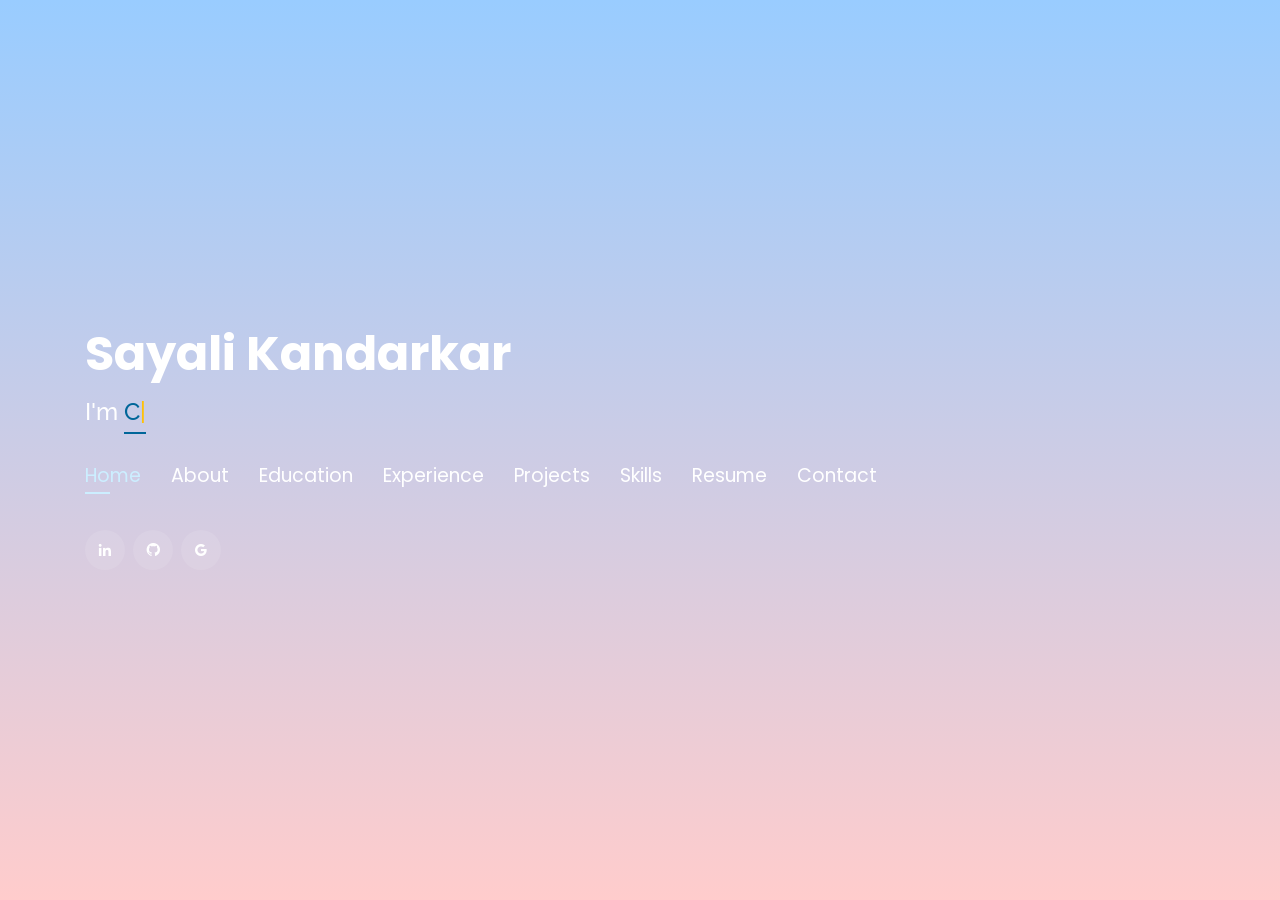
==== index.html @ 5512f9d5 "projects updation" ====
<!DOCTYPE html>
<html lang="en">

<head>
  <!-- Google Tag Manager -->
  <script>(function(w,d,s,l,i){w[l]=w[l]||[];w[l].push({'gtm.start':
  new Date().getTime(),event:'gtm.js'});var f=d.getElementsByTagName(s)[0],
  j=d.createElement(s),dl=l!='dataLayer'?'&l='+l:'';j.async=true;j.src=
  'https://www.googletagmanager.com/gtm.js?id='+i+dl;f.parentNode.insertBefore(j,f);
  })(window,document,'script','dataLayer','GTM-5BB8W2X');</script>
  <!-- End Google Tag Manager -->
  <link rel="icon" type="image/png" href="/favicon.png"/>
  <meta charset="utf-8">
  <meta content="width=device-width, initial-scale=1.0" name="viewport">

  <title>Personal Portfolio</title>
  <meta content="" name="descriptison">
  <meta content="" name="keywords">

  <!-- Google Fonts -->
  <link href="https://fonts.googleapis.com/css?family=Open+Sans:300,300i,400,400i,600,600i,700,700i|Raleway:300,300i,400,400i,500,500i,600,600i,700,700i|Poppins:300,300i,400,400i,500,500i,600,600i,700,700i" rel="stylesheet">

  <!-- Vendor CSS Files -->
  <link href="assets/vendor/bootstrap/css/bootstrap.min.css" rel="stylesheet">
  <link href="assets/vendor/icofont/icofont.min.css" rel="stylesheet">
  <link href="assets/vendor/remixicon/remixicon.css" rel="stylesheet">
  <link href="assets/vendor/owl.carousel/assets/owl.carousel.min.css" rel="stylesheet">
  <link href="assets/vendor/boxicons/css/boxicons.min.css" rel="stylesheet">
  <link href="assets/vendor/venobox/venobox.css" rel="stylesheet">

  <!-- Template Main CSS File -->
  <link href="assets/css/style.css" rel="stylesheet">


  <!-- Global site tag (gtag.js) - Google Analytics -->
  <script async src="https://www.googletagmanager.com/gtag/js?id=UA-169007209-3"></script>
  <script>
    window.dataLayer = window.dataLayer || [];
    function gtag(){dataLayer.push(arguments);}
    gtag('js', new Date());

    gtag('config', 'UA-169007209-3');
  </script>



  <!-- =======================================================
  * Template Name: Personal - v2.1.0
  * Template URL: https://bootstrapmade.com/personal-free-resume-bootstrap-template/
  * Author: BootstrapMade.com
  * License: https://bootstrapmade.com/license/
  ======================================================== -->
</head>

<body>
  
  <!-- Google Tag Manager (noscript) -->
  <noscript><iframe src="https://www.googletagmanager.com/ns.html?id=GTM-5BB8W2X"
  height="0" width="0" style="display:none;visibility:hidden"></iframe></noscript>
  <!-- End Google Tag Manager (noscript) -->
  <!-- ======= Header ======= -->
  <header id="header" class="header-tops">

    <div class="container">

      <h1><a href="index.html">Sayali Kandarkar</a></h1>
      <h2 style="color:#fff">I'm <span class="typing" style="color:#006699"></span></h2>
      <nav class="nav-menu d-none d-lg-block">
        <ul>
          <li class="active"><a href="#header"> <span>Home</span></a></li>
          <li><a href="#about"><span>About</span></a></li>
          <li><a href="#education"> <span>Education</span></a></li>
          <li><a href="#experience"> <span>Experience</span></a></li>
<!--          <li><a href="#projects"> <span>Projects</span></a></li>-->
          <li><a href="#portfolio"> <span>Projects</span></a></li>
          <li><a href="#skills"> <span>Skills</span></a></li>
          <li> <a href="assets/resume/resume.pdf"> <span>Resume</span></a></li>
          <!-- <li><a href="#links"> <span>Resume & Links</span></a></li> -->
          <li><a href="#contacts"> <span>Contact</span></a></li>

        </ul>
      </nav><!-- .nav-menu -->

      <div class="social-links">
          <a href="https://www.linkedin.com/in/sayalikandarkar" target="_blank" class="linkedin"><i class="bx bxl-linkedin"></i></a>
          <a href="https://www.github.com/sayalikandarkar" target="_blank" class="github"><i class="bx bxl-github"></i></a>
          <a href="mailto:kandarkarsayali@gmail.com" target="_blank" class="google"><i class="bx bxl-google"></i></a>

      </div>

    </div>
  </header><!-- End Header -->

  <!-- ======= About Section ======= -->
  <section id="about" class="about">

    <!-- ======= About Me ======= -->
    <div class="about-me container">

      <div class="section-title">
        <h2>About</h2>
      </div>

      <div class="row">
        <div class="col-lg-4" data-aos="fade-right">
          <img src="assets/img/profile.jpg" class="img-fluid" alt="">
        </div>
        <div class="col-lg-8 pt-4 pt-lg-0 content" data-aos="fade-left">
          <p>I strongly believe that magic happens at the intersection of multiple fields.</p> 
           <p> I am deeply enthusiastic about working at the intersection of medicine and artifical intelligence.
            I’m a full stack developer who’s deeply enthusiastic about using Convolutional Neural Networks to perform diagnosis and prognosis of healthcare usecases like breast cancer detection, Alzheimer’s prediction, pre-term birth.</p>
            <p>I’ve worked upon various ML use cases in the financial domain and I feel I'm ready to dive into the world of Medical-AI.
          </p>
<!--           <div class="row">
            <div class="col-lg-6">
              <ul>
                <li><i class="icofont-rounded-right"></i> <strong>Birthday:</strong> 12 October 1996</li>
                <li><i class="icofont-rounded-right"></i> <strong>Phone:</strong> +1 480-401-8112</li>
              </ul>
            </div>
            <div class="col-lg-6">
              <ul>
                <li><i class="icofont-rounded-right"></i> <strong>City:</strong> Tempe, AZ</li>
                <li><i class="icofont-rounded-right"></i> <strong>Email:</strong> rajaprerak@gmail.com</li>
              </ul>
            </div>
          </div> -->
        </div>
      </div>

    </div><!-- End About Me -->

    <!-- ======= Interests ======= -->
    <div class="interests container">

      <div class="section-title">
        <h2>Interests</h2>
      </div>

      <div class="row">
        <div class="col-lg-3 col-md-4">
          <div class="icon-box">
            <i class="ri-global-line" style="color: #ffbb2c;"></i>
            <h3>Software Development</h3>
          </div>
        </div>
        <div class="col-lg-3 col-md-4 mt-4 mt-md-0">
          <div class="icon-box">
            <i class="ri-database-2-line" style="color: #5578ff;"></i>
            <h3>Machine Learning</h3>
          </div>
        </div>
        <div class="col-lg-3 col-md-4 mt-4 mt-md-0">
          <div class="icon-box">
            <i class="ri-camera-3-line" style="color: #e80368;"></i>
            <h3>Computer Vision</h3>
          </div>
        </div>
        <div class="col-lg-3 col-md-4 mt-4 mt-lg-0">
          <div class="icon-box">
            <i class="ri-english-input" style="color: #1c7d32;"></i>
            <h3>Natural Language Processing</h3>
          </div>
        </div>
        <div class="col-lg-3 col-md-4 mt-4">
          <div class="icon-box">
            <i class="ri-code-s-slash-fill" style="color: #28a745;"></i>
            <h3>Software Engineering</h3>
          </div>
        </div>
        <div class="col-lg-3 col-md-4 mt-4">
          <div class="icon-box">
            <i class="ri-bar-chart-box-line" style="color: #f1081f;"></i>
            <h3>Visualization</h3>
          </div>
        </div>
        <div class="col-lg-3 col-md-4 mt-4">
          <div class="icon-box">
            <i class="ri-file-list-3-line" style="color: #47aeff;"></i>
            <h3>Algorithms</h3>
          </div>
        </div>
        <div class="col-lg-3 col-md-4 mt-4">
          <div class="icon-box">
            <i class="ri-image-line" style="color: #ffc107;"></i>
            <h3>Image Processing</h3>
          </div>
        </div>
      </div>

    </div><!-- End Interests -->
  </section><!-- End About Section -->



  <!-- ======= Education Section ======= -->
  <section id="education" class="services">
    <div class="container">
      <div class="section-title">
        <h2>Education</h2>
      </div>
      <div class="row">
        <div class="col-lg-12" data-aos="fade-up" style="display: inline-block;">


  <!--           <div class="col-md-4 mt-4 mt-md-0 icon-box" data-aos="fade-up" data-aos-delay="100" style="padding:0px 0px;padding-bottom: 5px;display: inline-block;">
              <img src="assets/img/education/ASU.jpg" class="img-fluid" alt=""> -->
              <!-- <h4 style="text-align:left;"><a href="https://www.asu.edu/" target="_blank" style="color:#cceeff
">Arizona State University</a><br> </h4>
              <p style="text-align:left;color:#fff;padding: 5px 10px;"><em>MS in Computer Science</em></p>
              <h5 style="text-align:left;padding: 0px 10px;">Janurary 2021 - Present</h5>
              <h6 style="text-align:left;color:#fff;padding: 0px 10px;">Relevant Coursework</h6>
              <ul style="text-align:left;color:#fff;">
                <li>Distributed Database Systems</li>
                <li>Cloud Computing</li>
                <li>Foundation Of Algorithms</li>
              </ul>
            </div> -->

            <div class="col-md-4 mt-4 mt-md-0 icon-box" data-aos="fade-up" data-aos-delay="100" style="padding:0px 0px;padding-bottom: 5px;display: inline-block;">
              <img src="assets/img/education/kjsce.png" class="img-fluid" alt="">
              <!-- <h4 style="text-align:left;"><a href="https://ahduni.edu.in/" target="_blank" style="color:#cceeff
">Ahmedabad University</a><br> </h4> -->
              <p style="text-align:left;color:#fff;padding: 5px 10px;"><em>B.E. in Information Technology</em></p>
              <h5 style="text-align:left;padding: 0px 10px;">July 2014 - June 2017</h5>
              <h6 style="text-align:left;color:#fff;padding: 0px 10px;">Relevant Coursework</h6>
              <ul style="text-align:left;color:#fff;">
                <li>Data Structures &amp; Algorithms</li>
                <li>Database Management Systems</li>
                <!-- <li>Operating Systems</li> -->
                <li>Algorithms &amp; Optimization for Big Data</li>
                <li>Machine Learning</li>
                <!-- <li>Computer Vision</li> -->
              </ul>
            </div>
          </div>
        </div>

      </div>


    <div class="portfolio">
    <div class="container">
      <div class="section-title">
        <h2>Online Certification</h2>
      </div>

      <div class="row">
        <div class="col-lg-12" data-aos="fade-up" style="display: inline-block;">
            <div class="col-md-4 mt-4 mt-md-0 icon-box" data-aos="fade-up" data-aos-delay="100" style="padding:0px 0px;padding-bottom: 5px;display: inline-block;">
              <img src="assets/img/certification/stanford.jpg" class="img-fluid" alt="">
              <!-- <h4 style="text-align:left;"><a href="https://ahduni.edu.in/" target="_blank" style="color:#cceeff
">Ahmedabad University</a><br> </h4> -->
<!--               <p style="text-align:left;color:#fff;padding: 5px 10px;"><em>B.E. in Information Technology</em></p>
              <h5 style="text-align:left;padding: 0px 10px;">July 2014 - June 2017</h5> -->
              <h6 style="text-align:left;color:#fff;padding: 0px 10px;">Relevant Courses</h6>
              <ul style="text-align:left;color:#fff;">
                <li>AI in healthcare specialization</li>
                <li>Fundamentals of Machine Learning for Healthcare</li>
                <li>Evaluations of AI Applications in Healthcare</li>
                <li>AI in Healthcare Capstone</li>
              </ul>
            </div>

            <div class="col-md-4 mt-4 mt-md-0 icon-box" data-aos="fade-up" data-aos-delay="100" style="padding:0px 0px;padding-bottom: 5px;display: inline-block;">
              <img src="assets/img/certification/dai.jpg" class="img-fluid" alt="">
              <!-- <h4 style="text-align:left;"><a href="https://ahduni.edu.in/" target="_blank" style="color:#cceeff
">Ahmedabad University</a><br> </h4> -->
<!--               <p style="text-align:left;color:#fff;padding: 5px 10px;"><em>B.E. in Information Technology</em></p>
              <h5 style="text-align:left;padding: 0px 10px;">July 2014 - June 2017</h5> -->
              <h6 style="text-align:left;color:#fff;padding: 0px 10px;">Relevant Courses</h6>
              <ul style="text-align:left;color:#fff;">
                <li>Deep Learning Specialization</li>
                <li>Neural Networks and Deep Learning</li>
                <li>Improving Deep Neural Networks: Hyperparameter Tuning, Regularization and Optimization</li>
                <!-- <li>Operating Systems</li> -->
                <li>Convolutional Neural Networks</li>
                <!-- <li>Computer Vision</li> -->
              </ul>
            </div>

          </div>
        </div>



    </div>
    </div>

  </section>
  <!-- End Education Section -->



  <!-- Start Experience Section -->

  <section id="experience" class="services">
    <div class="container">
      <div class="section-title">
        <h2>Experience</h2>
      </div>
      <div class="row">
          <div class="col-lg-12" data-aos="fade-up">
              <div class="col-md-12 mt-4 mt-md-0 icon-box" data-aos="fade-up" data-aos-delay="100">
                <h4 style="text-align:left;"><a href="https://www.asu.edu/" style="color:#cceeff">J.P Morgan Chase & Co</a><br> </h4>
                <h5 style="text-align:left;">August 2017 - Present</h5>
                <p style="text-align:left;color:#fff"><em>Associate Vice President</em></p>
                <ul style="text-align:left;">
                  <li>Developed a reinforcement model to train, evaluate and tune a 3-layer convolutional neural network controlling a virtual 1/18th scale race car;
                  achieved a lap time of 6 secs, securing 1st rank at the firm-wide AWS Deepracer Championship League of 2021.</li>
                </ul>


                <p style="text-align:left;color:#fff"><em>Software Associate</em></p>
                <ul style="text-align:left;">
                  <li>Developed a python chatbot using RASA framework to retrieve the client account details instantly, thus reducing the manual work by 75%.</li>
                  
                  <li>Modernized architecture by Introduction of CICD pipeline (using JULES), Cassandra Reactive Programming, adoption of a centralized RESTful microservices based architecture, and undertaking JDK upgrade.</li>
                  <li> Spearheaded Agile Transformation for 100+ members global team. Prioritized Project delivery by leading as Scrum Master.</li>
                  <li> Mentored 200+ freshers to build sustainable AI solutions for NGOs
                  as an expert programmer at Code for Good program.</li>

                </ul>
                </ul>

                <p style="text-align:left;color:#fff"><em>Technology Analyst</em></p>
                <ul style="text-align:left;">
                  <li>Built a machine learning model with an accuracy of 98%
                  using Random Forest Classifier algorithm and XGBoost to measure and monitor the customer churn rate. </li>
                  <li>Developed a global strategic performance platform for best in class robust calculations, attributions & performance analytics to decommission a vendor product saving the firm $1.8B annually.</li>
                  <li>Automated testing by implementing a Regression Testing framework using Gherkins and hence bridged the gap between
                  business and development using BDD, reducing manual work by 200%.</li>
                  <li>Undertook cloud adoption and implemented a spring-boot
                  api service as a gateway between a JP Morgan internal cloud platform and AWS for seamless
                  data transfer.</li>
                </ul>

              </div>


              <div class="col-md-12 mt-4 mt-md-0 icon-box" data-aos="fade-up" data-aos-delay="100">
                <h4 style="text-align:left;"><a href="https://www.asu.edu/" style="color:#cceeff">IndiaShield</a><br> </h4>
                <h5 style="text-align:left;">April 2021 - Present</h5>
                <p style="text-align:left;color:#fff"><em>Founding Member</em></p>
                <ul style="text-align:left;">
                  <li>INDIASHIELD is one of the largest COVID-19 emergency response efforts in India. The network of Life Savers has serviced over 48,000 requests in a short span of 22 days and helped save numerous lives during the harsh second wave of COVID-19 in India.
                  Over 400 volunteers work 24/7 to cater to requests by any help-seeker coming to our support group on support.indiashield.in</li>
                  <li>Developed a python bot to scrape tweets comprising available covid resources like oxygen, ICU beds, plasma
                  etc; integrated it with AWS; enabled dynamic API calls with the help of Amazon API Gateway, AWS Lambda, and DynamoDB to store data and update covid
                  website (https://warwithcovid.club/) on runtime, thus helping 100k+ Indian citizens meet urgent needs.
                  </li>
                </ul>
                
              </div>

<!--               <div class="col-md-12 mt-4 mt-md-0 icon-box" data-aos="fade-up" data-aos-delay="100">
                <h4 style="text-align:left;"><a href="https://www.augmenify.com/" style="color:#cceeff
">Augmenify Infotech Pvt. Ltd.</a><br> </h4>
                <h5 style="text-align:left;">August 2020 - November 2020</h5>
                <p style="text-align:left;color:#fff"><em>Backend Developer</em></p>
                <ul style="text-align:left;">
                  <li>Documented and coded server‑less web application for the hotel industry and designed REST API using Flask‑based JWT authentication.</li>
                  <li>Redeveloped an existing system to support customer account management, scheduling, and time tracking; enabled dynamic API calls with the help of Amazon API Gateway, AWS Lambda, and DynamoDB.</li>
                </ul>
              </div> -->
<!--               <div class="col-md-12 mt-4 mt-md-0 icon-box" data-aos="fade-up" data-aos-delay="100">
                <h4 style="text-align:left;"><a href="https://www.epitomesolutions.in/" style="color:#cceeff
">Epitome Corporation Pvt. Ltd.</a><br> </h4>
                <h5 style="text-align:left;">July 2019 - Dec 2019</h5>
                <p style="text-align:left;color:#fff"><em>Software Developer</em></p>
                <ul style="text-align:left;">
                  <li>Tested, designed, and developed backend APIs of WebRTC enabled multi‑party video conferencing web application and delivered the project 15 days ahead of schedule by efficiently designing the flow of the project.</li>
                </ul>
              </div> -->
<!--               <div class="col-md-12 mt-4 mt-md-0 icon-box" data-aos="fade-up" data-aos-delay="100">
                <h4 style="text-align:left;"><a href="https://www.meditab.com/" target="_blank" style="color:#cceeff
">Meditab Software Pvt. Ltd.</a><br> </h4>
                <h5 style="text-align:left;">May 2018 - June 2018</h5>
                <p style="text-align:left;color:#fff"><em>Programmer Analyst</em></p>
                <ul style="text-align:left;">
                  <li>Optimized image processing algorithm of pill detection by creating customized MASKRCNN  algorithm, increasing accuracy by 15%; trained classification algorithm with the help of triplet loss to learn the image embedding of pill, reducing the hassle of collecting data of new pills. </li>
                  <li>Devised a pipeline of the project to incorporate it into the product of the company. Implemented Restful APIs in Django that enabled our quality Analyst team to increase reporting speed by 46%.</li>
                  <li>Built a web app to onboard data from the company’s product using Flask, Postgres, and AWS S3, enabling interactive charts in real-time.</li>
                  <li>Mentored 2 interns to optimize the pill detection algorithm and to include the multiprocessing pipeline, increasing overall speed by 75%.</li>
                </ul>
              </div> -->
<!--               <div class="col-md-12 mt-4 mt-md-0 icon-box" data-aos="fade-up" data-aos-delay="100">
                <h4 style="text-align:left;"><a href="https://www.sac.gov.in/Vyom/index.jsp" target="_blank" style="color:#cceeff
">Space Application Centre, ISRO</a><br> </h4>
                <h5 style="text-align:left;">Jan 2018 - May 2018</h5>
                <p style="text-align:left;color:#fff"><em>Research Intern</em></p>
                <ul style="text-align:left;">
                  <li>Implemented noise reduction algorithm on the satellite image and prepared architecture for detecting objects in high‑resolution satellite images, achieving 80% accuracy.</li>
                  <li>Increased accessibility of satellite image data by redesigning database and application for showcasing graphical data.</li>
                </ul>
            </div> -->
          </div>
        </div>
    </div>
  </section>

  <!-- End Experience Section -->



  <!-- Start Project Section -->
  <section id="portfolio" class="portfolio">
    <div class="container">

      <div class="section-title">
        <h2>Projects</h2>
      </div>

<!--       <div class="row">
        <div class="col-lg-12 d-flex justify-content-center">
          <ul id="portfolio-flters">
            <li data-filter="*" class="filter-active">All</li>
            <li data-filter=".filter-app">Web-App</li>
            <li data-filter=".filter-project">Project</li>
          </ul>
        </div>
      </div> -->

      <div class="row portfolio-container">

        <div class="col-lg-4 col-md-6 portfolio-item filter-app">
          <center><h4>COVID-19 Twitter Bot</h4></center>
          <div class="portfolio-wrap">
            <img src="assets/img/project/twitteranalysis.jpg" class="img-fluid" alt="">
            <div class="portfolio-info">
              
              <div class="portfolio-links">
                <a href="projects/twitteranalysis.html" data-gall="portfolioDetailsGallery" data-vbtype="iframe" class="venobox" title="Project Details"><i class="bx bx-info-circle"></i></a>
              </div>
            </div>
          </div>
        </div>

        <div class="col-lg-4 col-md-6 portfolio-item filter-app">
          <center><h4>Brain Tumor Segmentation</h4></center>
          <div class="portfolio-wrap">
            <img src="tumor.jpg" class="img-fluid" alt="">
            <div class="portfolio-info">
              
              <div class="portfolio-links">
                <a href="projects/braintumor.html" data-gall="portfolioDetailsGallery" data-vbtype="iframe" class="venobox" title="Project Details"><i class="bx bx-info-circle"></i></a>
              </div>
            </div>
          </div>
        </div>

        <div class="col-lg-4 col-md-6 portfolio-item filter-app">
          <center><h4>AWS Deepracer League</h4></center>
          <div class="portfolio-wrap">
            <img src="aws.jpg" class="img-fluid" alt="">
            <div class="portfolio-info">
              
              <div class="portfolio-links">
                <a href="projects/aws.html" data-gall="portfolioDetailsGallery" data-vbtype="iframe" class="venobox" title="Project Details"><i class="bx bx-info-circle"></i></a>
              </div>
            </div>
          </div>
        </div>
<!-- 
        <div class="col-lg-4 col-md-6 portfolio-item filter-app">
          <center><h4>Image recognition as Service</h4></center>
          <div class="portfolio-wrap">
            <img src="assets/img/project/iras.jpeg" class="img-fluid" alt="">
            <div class="portfolio-info">
              
              <div class="portfolio-links">
                <a href="projects/iras.html" data-gall="portfolioDetailsGallery" data-vbtype="iframe" class="venobox" title="Project Details"><i class="bx bx-info-circle"></i></a>
              </div>
            </div>
          </div>
        </div>
 -->
<!--         <div class="col-lg-4 col-md-6 portfolio-item filter-app">
          <center><h4>Music Streaming Website</h4></center>
          <div class="portfolio-wrap">
            <img src="assets/img/project/musicplayer.jpg" class="img-fluid" alt="">
            <div class="portfolio-info">
              
              <div class="portfolio-links">
                <a href="projects/musicplayer.html" data-gall="portfolioDetailsGallery" data-vbtype="iframe" class="venobox" title="Project Details"><i class="bx bx-info-circle"></i></a>
              </div>
            </div>
          </div>
        </div> -->

<!--         <div class="col-lg-4 col-md-6 portfolio-item filter-app">
          <center><h4>Movie Recommender</h4></center>
          <div class="portfolio-wrap">
            <img src="assets/img/project/recommender.jpg" class="img-fluid" alt="">
            <div class="portfolio-info">
              
              <div class="portfolio-links">
                <a href="projects/recommender.html" data-gall="portfolioDetailsGallery" data-vbtype="iframe" class="venobox" title="Project Details"><i class="bx bx-info-circle"></i></a>
              </div>
            </div>
          </div>
        </div>
 -->
        <!-- <div class="col-lg-4 col-md-6 portfolio-item filter-app">
          <center><h4>To-Do App</h4></center>
          <div class="portfolio-wrap">
            <img src="assets/img/project/todo.jpg" class="img-fluid" alt="">
            <div class="portfolio-info">
              <div class="portfolio-links">
                <a href="projects/todo.html" data-gall="portfolioDetailsGallery" data-vbtype="iframe" class="venobox" title="Project Details"><i class="bx bx-info-circle"></i></a>
              </div>
            </div>
          </div>
        </div> -->

<!--         <div class="col-lg-4 col-md-6 portfolio-item filter-project">
 -->          <!-- <br> -->
<!--           <center><h4>Resume Section Classifier</h4></center>
 --><!--           <div class="portfolio-wrap">
            <img src="assets/img/project/resume.jpg" class="img-fluid" alt="">
            <div class="portfolio-info">
              <h4>Resume Section Classifier</h4>
              <div class="portfolio-links">
                <a href="projects/resume.html" data-gall="portfolioDetailsGallery" data-vbtype="iframe" class="venobox" title="Project Details"><i class="bx bx-info-circle"></i></a>
              </div>
            </div>
          </div> -->
<!--         </div>
 -->
        <!-- <div class="col-lg-4 col-md-6 portfolio-item filter-app">
          <br>
          <center><h4>Tech Blog</h4></center>
          <div class="portfolio-wrap">
            <img src="assets/img/project/blog.jpg" class="img-fluid" alt="">
            <div class="portfolio-info">
              <div class="portfolio-links">
                <a href="projects/blog.html" data-gall="portfolioDetailsGallery" data-vbtype="iframe" class="venobox" title="Project Details"><i class="bx bx-info-circle"></i></a>
              </div>
            </div>
          </div>
        </div> -->

 <!--        <div class="col-lg-4 col-md-6 portfolio-item filter-project">
          <center><h4>Video Description Generator</h4></center>
          <div class="portfolio-wrap">
            <img src="assets/img/project/vdg.jpg" class="img-fluid" alt="">
            <div class="portfolio-info">
              <div class="portfolio-links">
                <a href="projects/vdg.html" data-gall="portfolioDetailsGallery" data-vbtype="iframe" class="venobox" title="Project Details"><i class="bx bx-info-circle"></i></a>
              </div>
            </div>
          </div>
        </div> -->

    <!--     <div class="col-lg-4 col-md-6 portfolio-item filter-app">
          <center><h4>ML-DL Web-App</h4></center>
          <div class="portfolio-wrap">
            <img src="assets/img/project/ml.jpg" class="img-fluid" alt="">
            <div class="portfolio-info">
              <div class="portfolio-links">
                <a href="projects/ml.html" data-gall="portfolioDetailsGallery" data-vbtype="iframe" class="venobox" title="Project Details"><i class="bx bx-info-circle"></i></a>
              </div>
            </div>
          </div>
        </div> -->

        
<!-- 
        <div class="col-lg-4 col-md-6 portfolio-item filter-project">
          <center><h4>Image Generator</h4></center>
          <div class="portfolio-wrap">
            <img src="assets/img/project/gan.jpg" class="img-fluid" alt="">
            <div class="portfolio-info">
              <div class="portfolio-links">
                <a href="projects/gan.html" data-gall="portfolioDetailsGallery" data-vbtype="iframe" class="venobox" title="Project Details"><i class="bx bx-info-circle"></i></a>
              </div>
            </div>
          </div>
        </div> -->

      </div>
    </div>
  </section>

  <!-- End Project Section -->



  <!-- Start Skills Section -->

  <section id="skills" class="services">
    <div class="container">
      <div class="section-title">
        <h2>Skills</h2>
      </div>
      <div class="row">
        <div class="col-lg-12" data-aos="fade-up">
          <div class="col-md-12 mt-4 mt-md-0 icon-box" data-aos="fade-up" data-aos-delay="100" style="background:#fff">
            <h4 style="text-align:left;color:#09203a">Languages and Databases</h4>
                <p style="text-align:left;">
                  <img src="https://www.vectorlogo.zone/logos/python/python-horizontal.svg" alt="vectorlogo.zone" height="50" width="150">
                  <img src="https://www.vectorlogo.zone/logos/java/java-horizontal.svg" alt="vectorlogo.zone" height="50" width="120">
                  <img src="https://www.vectorlogo.zone/logos/w3_html5/w3_html5-ar21.svg" alt="vectorlogo.zone">
                  <img src="https://upload.wikimedia.org/wikipedia/commons/d/d5/CSS3_logo_and_wordmark.svg" alt="upload.wikimedia.org" height="60" width="90">
                  <img src="https://www.vectorlogo.zone/logos/mysql/mysql-horizontal.svg" alt="vectorlogo.zone" height="70" width="130">
                  <img src="https://www.vectorlogo.zone/logos/postgresql/postgresql-horizontal.svg" alt="vectorlogo.zone" height="50" width="190">

                </p>
            </div>
            <div class="col-md-12 mt-4 mt-md-0 icon-box" data-aos="lefade-up" data-aos-delay="100" style="background:#fff">
              <h4 style="text-align:left;color:#09203a">Frameworks</h4>
                <p style="text-align:left;">
                  <img src="https://www.vectorlogo.zone/logos/pocoo_flask/pocoo_flask-ar21.svg" alt="vectorlogo.zone">
                  <img src="https://www.vectorlogo.zone/logos/djangoproject/djangoproject-ar21.svg" alt="vectorlogo.zone">
                  <img src="https://www.vectorlogo.zone/logos/nodejs/nodejs-horizontal.svg" alt="vectorlogo.zone">
                  <img src="https://www.vectorlogo.zone/logos/springio/springio-ar21.svg" alt="vectorlogo.zone">
                  <img src="https://www.vectorlogo.zone/logos/tensorflow/tensorflow-ar21.svg" alt="vectorlogo.zone">
                  <img src="https://www.vectorlogo.zone/logos/pytorch/pytorch-ar21.svg" alt="vectorlogo.zone">
                  <img src="https://www.vectorlogo.zone/logos/opencv/opencv-ar21.svg" alt="vectorlogo.zone">
                  <img src="https://upload.wikimedia.org/wikipedia/commons/0/05/Scikit_learn_logo_small.svg" alt="upload.wikimedia.org" width="90" height="70">
              </p>
          </div>
          <div class="col-md-12 mt-4 mt-md-0 icon-box" data-aos="lefade-up" data-aos-delay="100" style="background:#fff">
              <h4 style="text-align:left;color:#09203a">Tools</h4>
                <p style="text-align:left;">
                  <img src="https://www.vectorlogo.zone/logos/git-scm/git-scm-ar21.svg" alt="vectorlogo.zone">
                  <img src="https://www.vectorlogo.zone/logos/amazon_aws/amazon_aws-ar21.svg" alt="vectorlogo.zone">
                  <img src="https://www.vectorlogo.zone/logos/jenkins/jenkins-ar21.svg" alt="vectorlogo.zone">
                 <!--  <img src="https://www.vectorlogo.zone/logos/heroku/heroku-ar21.svg" alt="vectorlogo.zone"> -->
                  <img src="https://www.vectorlogo.zone/logos/jupyter/jupyter-ar21.svg" alt="vectorlogo.zone">
              </p>
          </div>
        </div>
      </div>
    </div>
  </section>

  <!-- End Skills Section -->




  <!-- Start Links section -->
  <section id="links" class="services">
    <div class="container">
      <div class="section-title">
        <h2>Resume & Links</h2>
      </div>
      <div class="row">
        <div class="col-md-3 mt-4 mt-md-0 icon-box" data-aos="fade-up" data-aos-delay="100">
          <a href="https://drive.google.com/file/d/1iHBNV2UkH5LkhAP-1hYRZ2Ez_BQ6g4S7/view?usp=sharing" target="_blank"><div class="icon"><i class="icofont-page"></i></div></a>
          <h4 class="title"><a href="https://drive.google.com/file/d/1iHBNV2UkH5LkhAP-1hYRZ2Ez_BQ6g4S7/view?usp=sharing" target="_blank">Resume</a></h4>
          <p class="description" style="color:#fff;">The link contains downloadable resume</p>
        </div>
        <div class="col-md-3 mt-4 mt-md-0 icon-box" data-aos="fade-up">
          <a href="https://github.com/rajaprerak/LeetCode_Problems" target="_blank"><div class="icon"><i class="icofont-link"></i></div></a>
          <h4 class="title"><a href="https://github.com/rajaprerak/LeetCode_Problems" target="_blank">LeetCode Repository</a></h4>
          <p class="description" style="color:#fff;"> The github repository contains leetcode problems solution in python.</p>
        </div>
        <!-- <div class="col-md-3 mt-4 mt-md-0 icon-box" data-aos="fade-up" data-aos-delay="100">
          <a href="https://techingenious.herokuapp.com/" target="_blank"><div class="icon"><i class="icofont-page"></i></div></a>
          <h4 class="title"><a href="https://techingenious.herokuapp.com/" target="_blank">Blog</a></h4>
          <p class="description" style="color:#fff;">Blog containing articles on AI, coding, development</p>
        </div> -->
      </div>
    </div>
  </section> <!--End Links Section -->


  <!-- Start Contact Section -->

  <section id="contacts" class="contact">
    <div class="container">

      <div class="section-title">
        <h2>Contact</h2>
      </div>

      <div class="row mt-2">

<!--         <div class="col-md-6 d-flex align-items-stretch">
          <div class="info-box">
            <i class="bx bx-map"></i>
            <h3>My Address</h3>
            <p>1275 E University Dr</p>
            <p>Unit 212</p>
            <p>Tempe, AZ 85281</p>
          </div>
        </div> -->

        <div class="col-md-6 mt-4 mt-md-0 d-flex align-items-stretch">
          <div class="info-box">
            <i class="bx bx-share-alt"></i>
            <h3>Social Profiles</h3>
            <div class="social-links">
              <a href="https://www.linkedin.com/in/sayalikandarkar" target="_blank" class="linkedin"><i class="bx bxl-linkedin"></i></a>
              <a href="https://www.github.com/sayalikandarkar" target="_blank" class="github"><i class="bx bxl-github"></i></a>
              <a href="mailto:kandarkarsayali@gmail.com" target="_blank" class="google"><i class="bx bxl-google"></i></a>

            </div>
          </div>
        </div>

        <div class="col-md-6 mt-4 mt-md-0 d-flex align-items-stretch">
          <div class="info-box">
            <i class="bx bx-envelope"></i>
            <h3>Email</h3>
            <p>kandarkarsayali@gmail.com</p>
            <p></p>
            <p>sayali.kandarkar@somaiya.edu</p>
          </div>
        </div>
<!--         <div class="col-md-6 mt-4 d-flex align-items-stretch">
          <div class="info-box">
            <i class="bx bx-phone-call"></i>
            <h3>Contact</h3>
            <p>+1 480-401-8112</p>
          </div>
        </div> -->
      </div>
      <!-- <div id="sfczmlqxr5caww28rswrt8849ghbekgnh3j" ></div><script type="text/javascript" src="https://counter1.stat.ovh/private/counter.js?c=zmlqxr5caww28rswrt8849ghbekgnh3j&down=async" async></script><noscript><a href="https://www.freecounterstat.com" title="free web counter"><img src="https://counter1.stat.ovh/private/freecounterstat.php?c=zmlqxr5caww28rswrt8849ghbekgnh3j" border="0" title="free web counter" alt="free web counter" style="visibility: none;"></a></noscript> -->
    </div>
  </section>

  <!-- End Contact Section -->

  <!-- Vendor JS Files -->
  <script src="assets/vendor/jquery/jquery.min.js"></script>
  <script src="assets/vendor/bootstrap/js/bootstrap.bundle.min.js"></script>
  <script src="assets/vendor/jquery.easing/jquery.easing.min.js"></script>
  <script src="assets/vendor/php-email-form/validate.js"></script>
  <script src="assets/vendor/waypoints/jquery.waypoints.min.js"></script>
  <script src="assets/vendor/counterup/counterup.min.js"></script>
  <script src="assets/vendor/owl.carousel/owl.carousel.min.js"></script>
  <script src="assets/vendor/isotope-layout/isotope.pkgd.min.js"></script>
  <script src="assets/vendor/venobox/venobox.min.js"></script>
  <script src="assets/vendor/typed.js/typed.min.js"></script>
  <script type="text/javascript">
    var typed = new Typed('.typing',{
      strings: ["Coder", "Developer", "AI Enthusiast"],
      loop: true,
      typeSpeed: 65,
      backSpeed: 65
    });
  </script>

  <!-- Template Main JS File -->
  <script src="assets/js/main.js"></script>

</body>

</html>
---- assets/css/style.css ----
/**
* Template Name: Personal - v2.1.0
* Template URL: https://bootstrapmade.com/personal-free-resume-bootstrap-template/
* Author: BootstrapMade.com
* License: https://bootstrapmade.com/license/
*/

/*--------------------------------------------------------------
# General
--------------------------------------------------------------*/
body {
  font-family: "Open Sans", sans-serif;
  color: #fff;
  position: relative;
  background: transparent;
}

body::before {
  content: "";
  position: fixed;
/*  background: #010e1b;
*/  background: linear-gradient(to bottom, #99ccff 0%, #ffcccc 100%);

  background-size: cover;
  left: 0;
  right: 0;
  top: 0;
  height: 100vh;
}

@media (min-width: 1024px) {
  body::before {
    background-attachment: fixed;
  }
}

a {
  color: #cceeff
;
}

a:hover {
  color: #cceeff
;
  text-decoration: none;
}

h1, h2, h3, h4, h5, h6 {
  font-family: "Raleway", sans-serif;
}

/*--------------------------------------------------------------
# Header
--------------------------------------------------------------*/
#header {
  transition: ease-in-out 0s;
  position: relative;
  height: 100vh;
  display: flex;
  align-items: center;
  z-index: 997;
  overflow-y: auto;
}

#header * {
  transition: ease-in-out 0s;
}

#header h1 {
  font-size: 48px;
  margin-top: 0px;
  padding: 0;
  line-height: 1;
  font-weight: 700;
  font-family: "Poppins", sans-serif;
}

#header h1 a, #header h1 a:hover {
  color: #ffffff;
  line-height: 1;
  display: inline-block;
}

#header h2 {
  font-size: 24px;
  margin-top: 20px;
  color: #cceeff
;
}

#header h2 span {
  color: #ffc107;
  border-bottom: 2px solid #006699;
  padding-bottom: 6px;
}

#header img {
  padding: 0;
  margin: 0;
}

#header .social-links {
  margin-top: 40px;
  display: flex;
}

#header .social-links a {
  font-size: 16px;
  display: flex;
  justify-content: center;
  align-items: center;
  background: rgba(255, 255, 255, 0.1);
  color: #fff;
  line-height: 1;
  margin-right: 8px;
  border-radius: 50%;
  width: 40px;
  height: 40px;
}

#header .social-links a:hover {
  background: #006699;
}

@media (max-width: 992px) {
  #header h1 {
    font-size: 36px;
  }
  #header h2 {
    font-size: 20px;
    line-height: 30px;
  }
  #header .social-links {
    margin-top: 15px;
  }
  #header .container {
    display: flex;
    flex-direction: column;
    align-items: center;
  }
}

/*--------------------------------------------------------------
# Navigation Menu
--------------------------------------------------------------*/
/* Desktop Navigation */
.nav-menu {
  margin-top: 35px;
}

.nav-menu ul {
  display: flex;
  margin: 0;
  padding: 0;
  list-style: none;
}

.nav-menu li + li {
  margin-left: 30px;
}

.nav-menu a {
  display: block;
  position: relative;
  color: #fff;
  font-size: 19px;
  font-family: "Poppins", sans-serif;
  font-weight: 400;
}

.nav-menu a:before {
  content: "";
  position: absolute;
  width: 0;
  height: 2px;
  bottom: -4px;
  left: 0;
  background-color: #cceeff;
  visibility: hidden;
  width: 0px;
  transition: all 0.3s ease-in-out 0s;
}

.nav-menu a:hover:before, .nav-menu li:hover > a:before, .nav-menu .active > a:before {
  visibility: visible;
  width: 25px;
}

.nav-menu a:hover, .nav-menu .active > a, .nav-menu li:hover > a {
  color: #cceeff
;
  text-decoration: none;
}

/* Mobile Navigation */
.mobile-nav-toggle {
  position: fixed;
  right: 15px;
  top: 15px;
  z-index: 9998;
  border: 0;
  background: none;
  font-size: 24px;
  transition: all 0.4s;
  outline: none !important;
  line-height: 1;
  cursor: pointer;
  text-align: right;
}

.mobile-nav-toggle i {
  color: #fff;
}

.mobile-nav {
  position: fixed;
  top: 55px;
  right: 15px;
  bottom: 15px;
  left: 15px;
  z-index: 9999;
  overflow-y: auto;
  background: rgba(0, 0, 0, 0.7);
  transition: ease-in-out 0s;
  opacity: 0;
  visibility: hidden;
  border-radius: 10px;
  padding: 10px 0;
  border: 2px solid rgba(255, 255, 255, 0.12);
}

.mobile-nav * {
  margin: 0;
  padding: 0;
  list-style: none;
}

.mobile-nav a {
  display: block;
  position: relative;
  color: #fff;
  padding: 10px 20px;
  font-weight: 500;
  outline: none;
}

.mobile-nav a:hover, .mobile-nav .active > a, .mobile-nav li:hover > a {
  color: #1c7d32;
  text-decoration: none;
}

.mobile-nav-overly {
  width: 100%;
  height: 100%;
  z-index: 9997;
  top: 0;
  left: 0;
  position: fixed;
  background: rgba(9, 9, 9, 0.6);
  overflow: hidden;
  display: none;
  transition: ease-in-out 0s;
}

.mobile-nav-active {
  overflow: hidden;
}

.mobile-nav-active .mobile-nav {
  opacity: 1;
  visibility: visible;
}

.mobile-nav-active .mobile-nav-toggle i {
  color: #fff;
}

/* Header Top */
#header.header-top {
  height: 90px;
  position: fixed;
  left: 0;
  top: 0;
  right: 0;
  background: #29487d;
}

#header.header-top .social-links, #header.header-top h2 {
  display: none;
}

#header.header-top h1 {
  margin-right: auto;
  font-size: 36px;
}

#header.header-top .container {
  display: flex;
  align-items: center;
}

#header.header-top .nav-menu {
  margin: 0;
}

@media (max-width: 768px) {
  #header.header-top {
    height: 60px;
  }
  #header.header-top h1 {
    font-size: 26px;
  }
}

/*--------------------------------------------------------------
# Sections General
--------------------------------------------------------------*/
section {
  overflow: hidden;
  position: absolute;
  width: 100%;
  top: 140px;
  bottom: 100%;
  opacity: 0;
  z-index: 2;
}

section.section-show {
  top: 70px;
  bottom: auto;
  opacity: 1;
  padding-bottom: 0px;
}

section .container {
  background: rgba(0, 0, 0, 0);
  padding: 30px;
}

@media (max-width: 768px) {
  section {
    top: 120px;
  }
  section.section-show {
    top: 80px;
  }
}

.section-title h2 {
  font-size: 14px;
  font-weight: 500;
  padding: 0;
  line-height: 1px;
  margin: 0 0 20px 0;
  letter-spacing: 2px;
  text-transform: uppercase;
  color: #ffffff;
  font-family: "Poppins", sans-serif;
}

.section-title h2::after {
  content: "";
  width: 120px;
  height: 1px;
  display: inline-block;
  background: #ffffff;
  margin: 4px 10px;
}

.section-title p {
  margin: 0;
  margin: -15px 0 15px 0;
  font-size: 36px;
  font-weight: 700;
  text-transform: uppercase;
  font-family: "Poppins", sans-serif;
  color: #fff;
}

/*--------------------------------------------------------------
# About
--------------------------------------------------------------*/
.about-me .content h3 {
  font-weight: 700;
  font-size: 26px;
  color: #1c7d32;
}

.about-me .content ul {
  list-style: none;
  padding: 0;
}

.about-me .content ul li {
  padding-bottom: 10px;
}

.about-me .content ul i {
  font-size: 20px;
  padding-right: 2px;
  color: #1c7d32;
}

.about-me .content p:last-child {
  margin-bottom: 0;
}

/*--------------------------------------------------------------
# Counts
--------------------------------------------------------------*/
.counts {
  padding: 70px 0 60px;
}

.counts .count-box {
  padding: 30px 30px 25px 30px;
  width: 100%;
  position: relative;
  text-align: center;
  background: rgba(255, 255, 255, 0.08);
}

.counts .count-box i {
  position: absolute;
  top: -25px;
  left: 50%;
  transform: translateX(-50%);
  font-size: 24px;
  background: rgba(255, 255, 255, 0.1);
  padding: 12px;
  color: #1c7d32;
  border-radius: 50px;
}

.counts .count-box span {
  font-size: 36px;
  display: block;
  font-weight: 600;
  color: #fff;
}

.counts .count-box p {
  padding: 0;
  margin: 0;
  font-family: "Raleway", sans-serif;
  font-size: 14px;
}

/*--------------------------------------------------------------
# Skills
--------------------------------------------------------------*/
.skills .progress {
  height: 50px;
  display: block;
  background: none;
}

.skills .progress .skill {
  padding: 0;
  margin: 0 0 6px 0;
  text-transform: uppercase;
  display: block;
  font-weight: 600;
  font-family: "Poppins", sans-serif;
  color: #fff;
}

.skills .progress .skill .val {
  float: right;
  font-style: normal;
}

.skills .progress-bar-wrap {
  background: rgba(255, 255, 255, 0.15);
}

.skills .progress-bar {
  width: 1px;
  height: 10px;
  transition: .9s;
  background-color: #1c7d32;
}

/*--------------------------------------------------------------
# Interests
--------------------------------------------------------------*/
.interests .icon-box {
  display: flex;
  align-items: center;
  padding: 20px;
  background: #29487d;
  transition: ease-in-out 0.3s;
}


.interests .icon-box i {
  font-size: 32px;
  padding-right: 10px;
  line-height: 1;
}

.interests .icon-box h3 {
  font-weight: 700;
  margin: 0;
  padding: 0;
  line-height: 1;
  font-size: 16px;
  color: #fff;
}

.interests .icon-box:hover {
  background: #042b56eb;
}

/*--------------------------------------------------------------
# Testimonials
--------------------------------------------------------------*/
.testimonials .testimonial-item {
  box-sizing: content-box;
  min-height: 320px;
}

.testimonials .testimonial-item .testimonial-img {
  width: 90px;
  border-radius: 50%;
  margin: -40px 0 0 40px;
  position: relative;
  z-index: 2;
  border: 6px solid rgba(255, 255, 255, 0.12);
}

.testimonials .testimonial-item h3 {
  font-size: 18px;
  font-weight: bold;
  margin: 10px 0 5px 45px;
  color: #fff;
}

.testimonials .testimonial-item h4 {
  font-size: 14px;
  color: #999;
  margin: 0 0 0 45px;
}

.testimonials .testimonial-item .quote-icon-left, .testimonials .testimonial-item .quote-icon-right {
  color: rgba(255, 255, 255, 0.25);
  font-size: 26px;
}

.testimonials .testimonial-item .quote-icon-left {
  display: inline-block;
  left: -5px;
  position: relative;
}

.testimonials .testimonial-item .quote-icon-right {
  display: inline-block;
  right: -5px;
  position: relative;
  top: 10px;
}

.testimonials .testimonial-item p {
  font-style: italic;
  margin: 0 15px 0 15px;
  padding: 20px 20px 60px 20px;
  background: rgba(255, 255, 255, 0.1);
  position: relative;
  border-radius: 6px;
  position: relative;
  z-index: 1;
}

.testimonials .owl-nav, .testimonials .owl-dots {
  margin-top: 5px;
  text-align: center;
}

.testimonials .owl-dot {
  display: inline-block;
  margin: 0 5px;
  width: 12px;
  height: 12px;
  border-radius: 50%;
  background-color: rgba(255, 255, 255, 0.3) !important;
}

.testimonials .owl-dot.active {
  background-color: #1c7d32 !important;
}

@media (max-width: 767px) {
  .testimonials {
    margin: 30px 10px;
  }
}

/*--------------------------------------------------------------
# Resume
--------------------------------------------------------------*/
.resume .resume-title {
  font-size: 26px;
  font-weight: 700;
  margin-top: 20px;
  margin-bottom: 20px;
  color: #fff;
}

.resume .resume-item {
  padding: 0 0 20px 20px;
  margin-top: -2px;
  border-left: 2px solid rgba(255, 255, 255, 0.2);
  position: relative;
}

.resume .resume-item h4 {
  line-height: 18px;
  font-size: 18px;
  font-weight: 600;
  text-transform: uppercase;
  font-family: "Poppins", sans-serif;
  color: #1c7d32;
  margin-bottom: 10px;
}

.resume .resume-item h5 {
  font-size: 16px;
  background: rgba(255, 255, 255, 0.15);
  padding: 5px 15px;
  display: inline-block;
  font-weight: 600;
  margin-bottom: 10px;
}

.resume .resume-item ul {
  padding-left: 20px;
}

.resume .resume-item ul li {
  padding-bottom: 10px;
}

.resume .resume-item:last-child {
  padding-bottom: 0;
}

.resume .resume-item::before {
  content: "";
  position: absolute;
  width: 16px;
  height: 16px;
  border-radius: 50px;
  left: -9px;
  top: 0;
  background: #9e7f25;
  border: 2px solid #9e7f25;
}

/*--------------------------------------------------------------
# Services
--------------------------------------------------------------*/
.services .icon-box {
  text-align: center;
  background: #29487d;
  padding: 40px 40px;
  transition: all ease-in-out 0.3s;
  margin: 10px
}

.services .icon-box .icon {
  margin: 0 auto;
  width: 64px;
  height: 64px;
  background: #1c7d32;
  border-radius: 5px;
  transition: all .3s ease-out 0s;
  display: flex;
  align-items: center;
  justify-content: center;
  margin-bottom: 20px;
  transform-style: preserve-3d;
}

.services .icon-box .icon i {
  color: #fff;
  font-size: 28px;
}

.services .icon-box .icon::before {
  position: absolute;
  content: '';
  left: -8px;
  top: -8px;
  height: 100%;
  width: 100%;
  background: rgba(255, 255, 255, 0.15);
  border-radius: 5px;
  transition: all .3s ease-out 0s;
  transform: translateZ(-1px);
}

.services .icon-box h4 {
  font-weight: 700;
  margin-bottom: 15px;
  font-size: 24px;
}

.services .icon-box h4 a {
  color: #fff;
}

.services .icon-box p {
  line-height: 24px;
  font-size: 14px;
  margin-bottom: 0;
}

.services .icon-box:hover {
  background: #042e5f;
  border-color: #1c7d32;
}

.services .icon-box:hover .icon {
  background: #fff;
}

.services .icon-box:hover .icon i {
  color: #1c7d32;
}

.services .icon-box:hover .icon::before {
  background: #35e888;
}

.services .icon-box:hover h4 a, .services .icon-box:hover p {
  color: #cceeff
;
}

/*--------------------------------------------------------------
# Portfolio
--------------------------------------------------------------*/
.portfolio .portfolio-item {
  margin-bottom: 30px;
}

.portfolio #portfolio-flters {
  padding: 0;
  margin: 0 auto 15px auto;
  list-style: none;
  text-align: center;
  border-radius: 50px;
  padding: 2px 15px;
}

.portfolio #portfolio-flters li {
  cursor: pointer;
  display: inline-block;
  padding: 8px 16px 10px 16px;
  font-size: 14px;
  font-weight: 600;
  line-height: 1;
  text-transform: uppercase;
  color: #fff;
  background: rgba(255, 255, 255, 0.1);
  margin: 0 3px 10px 3px;
  transition: all 0.3s ease-in-out;
  border-radius: 4px;
}

.portfolio #portfolio-flters li:hover, .portfolio #portfolio-flters li.filter-active {
  background: #1c7d32;
}

.portfolio #portfolio-flters li:last-child {
  margin-right: 0;
}

.portfolio .portfolio-wrap {
  transition: 0.3s;
  position: relative;
  overflow: hidden;
  z-index: 1;
  background: rgba(0, 0, 0, 0.6);
}

.portfolio .portfolio-wrap::before {
  content: "";
  background: rgba(0, 0, 0, 0.6);
  position: absolute;
  left: 30px;
  right: 30px;
  top: 30px;
  bottom: 30px;
  transition: all ease-in-out 0.3s;
  z-index: 2;
  opacity: 0;
}

.portfolio .portfolio-wrap .portfolio-info {
  opacity: 0;
  position: absolute;
  top: 0;
  left: 0;
  right: 0;
  bottom: 0;
  text-align: center;
  z-index: 3;
  transition: all ease-in-out 0.3s;
  display: flex;
  flex-direction: column;
  justify-content: center;
  align-items: center;
}

.portfolio .portfolio-wrap .portfolio-info::before {
  display: block;
  content: "";
  width: 48px;
  height: 48px;
  position: absolute;
  top: 35px;
  left: 35px;
  border-top: 3px solid #fff;
  border-left: 3px solid #fff;
  transition: all 0.5s ease 0s;
  z-index: 9994;
}

.portfolio .portfolio-wrap .portfolio-info::after {
  display: block;
  content: "";
  width: 48px;
  height: 48px;
  position: absolute;
  bottom: 35px;
  right: 35px;
  border-bottom: 3px solid #fff;
  border-right: 3px solid #fff;
  transition: all 0.5s ease 0s;
  z-index: 9994;
}

.portfolio .portfolio-wrap .portfolio-info h4 {
  font-size: 20px;
  color: #fff;
  font-weight: 600;
}

.portfolio .portfolio-wrap .portfolio-info p {
  color: #ffffff;
  font-size: 14px;
  text-transform: uppercase;
  padding: 0;
  margin: 0;
}

.portfolio .portfolio-wrap .portfolio-links {
  text-align: center;
  z-index: 4;
}

.portfolio .portfolio-wrap .portfolio-links a {
  color: #fff;
  margin: 0 2px;
  font-size: 28px;
  display: inline-block;
  transition: 0.3s;
}

.portfolio .portfolio-wrap .portfolio-links a:hover {
  color: #63eda3;
}

.portfolio .portfolio-wrap:hover::before {
  top: 0;
  left: 0;
  right: 0;
  bottom: 0;
  opacity: 1;
}

.portfolio .portfolio-wrap:hover .portfolio-info {
  opacity: 1;
}

.portfolio .portfolio-wrap:hover .portfolio-info::before {
  top: 15px;
  left: 15px;
}

.portfolio .portfolio-wrap:hover .portfolio-info::after {
  bottom: 15px;
  right: 15px;
}

/*--------------------------------------------------------------
# Contact
--------------------------------------------------------------*/
.contact .info-box {
  color: #444444;
  padding: 20px;
  width: 100%;
  background: #29487d;
}

.contact .info-box i.bx {
  font-size: 24px;
  color: #dee2e6;
  border-radius: 50%;
  padding: 14px;
  float: left;
  background: rgba(255, 255, 255, 0.1);
}

.contact .info-box h3 {
  font-size: 20px;
  color: #ffffff;
  font-weight: 700;
  margin: 10px 0 8px 68px;
}

.contact .info-box p {
  padding: 0;
  color: #fff;
  line-height: 24px;
  font-size: 14px;
  margin: 0 0 0 68px;
}

.contact .info-box .social-links {
  margin: 5px 0 0 68px;
  display: flex;
}

.contact .info-box .social-links a {
  font-size: 18px;
  display: inline-block;
  color: #fff;
  line-height: 1;
  margin-right: 12px;
  transition: 0.3s;
}

.contact .info-box .social-links a:hover {
  color: #cceeff
;
}

.contact .php-email-form {
  padding: 30px;
  background: rgba(255, 255, 255, 0.08);
}

.contact .php-email-form .validate {
  display: none;
  color: red;
  margin: 0 0 15px 0;
  font-weight: 400;
  font-size: 13px;
}

.contact .php-email-form .error-message {
  display: none;
  background: rgba(255, 255, 255, 0.08);
  background: #ed3c0d;
  text-align: center;
  padding: 15px;
  font-weight: 600;
}

.contact .php-email-form .sent-message {
  display: none;
  background: rgba(255, 255, 255, 0.08);
  background: #1c7d32;
  text-align: center;
  padding: 15px;
  font-weight: 600;
}

.contact .php-email-form .loading {
  display: none;
  background: rgba(255, 255, 255, 0.08);
  text-align: center;
  padding: 15px;
}

.contact .php-email-form .loading:before {
  content: "";
  display: inline-block;
  border-radius: 50%;
  width: 24px;
  height: 24px;
  margin: 0 10px -6px 0;
  border: 3px solid #1c7d32;
  border-top-color: #eee;
  -webkit-animation: animate-loading 1s linear infinite;
  animation: animate-loading 1s linear infinite;
}

.contact .php-email-form input, .contact .php-email-form textarea {
  border-radius: 0;
  box-shadow: none;
  font-size: 14px;
  background: rgba(255, 255, 255, 0.08);
  border: 0;
  transition: 0.3s;
  color: #fff;
}

.contact .php-email-form input:focus, .contact .php-email-form textarea:focus {
  background-color: rgba(255, 255, 255, 0.11);
}

.contact .php-email-form input::-webkit-input-placeholder, .contact .php-email-form textarea::-webkit-input-placeholder {
  color: rgba(255, 255, 255, 0.3);
  opacity: 1;
}

.contact .php-email-form input::-moz-placeholder, .contact .php-email-form textarea::-moz-placeholder {
  color: rgba(255, 255, 255, 0.3);
  opacity: 1;
}

.contact .php-email-form input:-ms-input-placeholder, .contact .php-email-form textarea:-ms-input-placeholder {
  color: rgba(255, 255, 255, 0.3);
  opacity: 1;
}

.contact .php-email-form input::-ms-input-placeholder, .contact .php-email-form textarea::-ms-input-placeholder {
  color: rgba(255, 255, 255, 0.3);
  opacity: 1;
}

.contact .php-email-form input::placeholder, .contact .php-email-form textarea::placeholder {
  color: rgba(255, 255, 255, 0.3);
  opacity: 1;
}

.contact .php-email-form input {
  padding: 20px 15px;
}

.contact .php-email-form textarea {
  padding: 12px 15px;
}

.contact .php-email-form button[type="submit"] {
  background: #1c7d32;
  border: 0;
  padding: 10px 30px;
  color: #fff;
  transition: 0.4s;
  border-radius: 4px;
}

.contact .php-email-form button[type="submit"]:hover {
  background: #15bb62;
}

@-webkit-keyframes animate-loading {
  0% {
    transform: rotate(0deg);
  }
  100% {
    transform: rotate(360deg);
  }
}

@keyframes animate-loading {
  0% {
    transform: rotate(0deg);
  }
  100% {
    transform: rotate(360deg);
  }
}

/*--------------------------------------------------------------
# Credits
--------------------------------------------------------------*/
.credits {
  position: fixed;
  right: 15px;
  bottom: 15px;
  font-size: 13px;
  color: #fff;
  z-index: 1;
}

.credits a {
  color: #1c7d32;
  transition: 0.3s;
}

.credits a:hover {
  color: #fff;
}

@media (max-width: 992px) {
  .credits {
    left: 50%;
    right: 0;
    transform: translateX(-50%);
  }
}
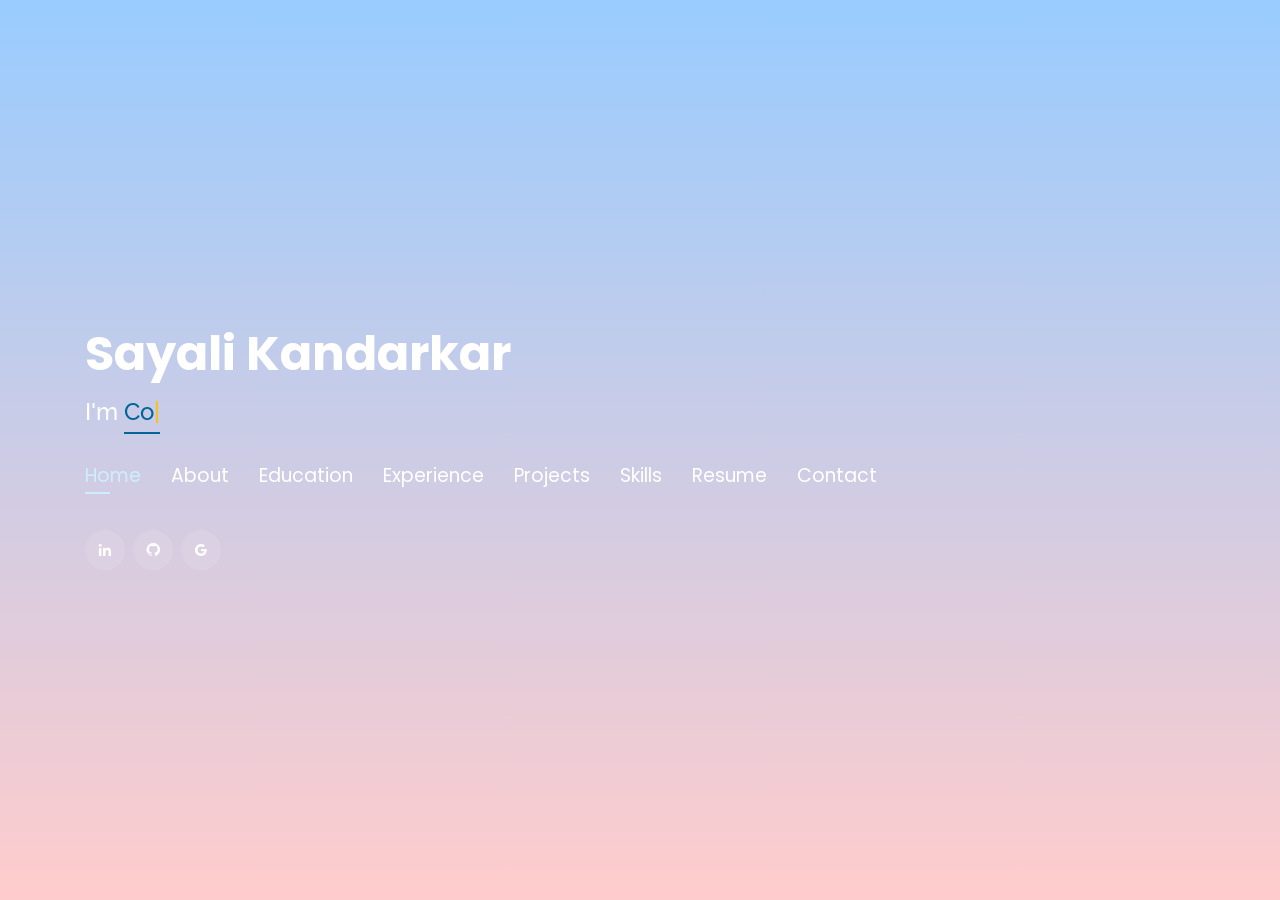
==== commit 07c4e2a6: "covid project update and coursework update" ====
--- a/index.html
+++ b/index.html
@@ -226,11 +226,14 @@
               <h5 style="text-align:left;padding: 0px 10px;">July 2014 - June 2017</h5>
               <h6 style="text-align:left;color:#fff;padding: 0px 10px;">Relevant Coursework</h6>
               <ul style="text-align:left;color:#fff;">
+                <li>Intelligent Systems</li>
+                <li>Image Processing</li>
+                <li>Data Mining &amp; Business Intelligence</li>
+                <li>Big Data Analytics</li>
                 <li>Data Structures &amp; Algorithms</li>
                 <li>Database Management Systems</li>
                 <!-- <li>Operating Systems</li> -->
-                <li>Algorithms &amp; Optimization for Big Data</li>
-                <li>Machine Learning</li>
+
                 <!-- <li>Computer Vision</li> -->
               </ul>
             </div>
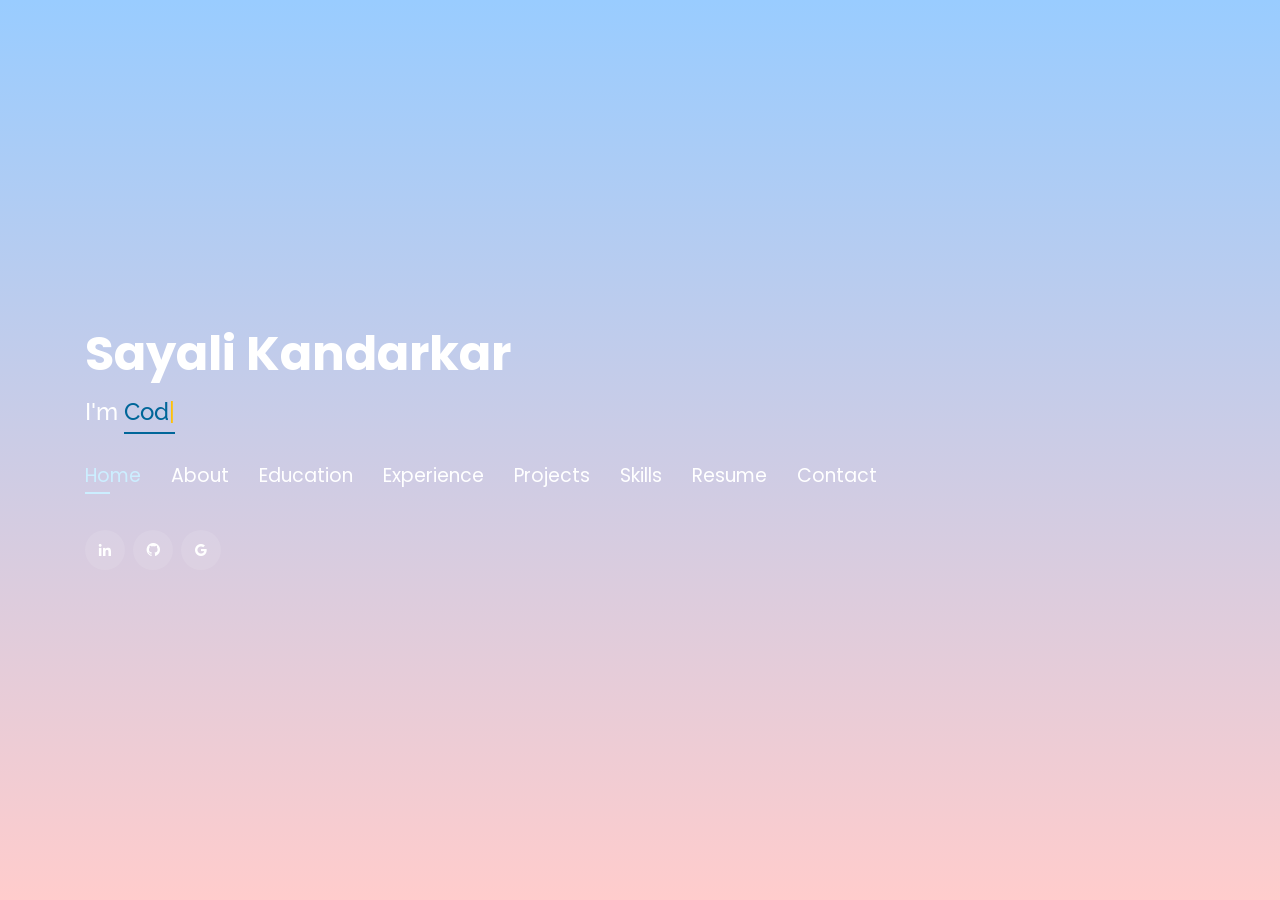
==== commit f3b1bb88: "work exp description update" ====
--- a/index.html
+++ b/index.html
@@ -312,6 +312,7 @@
                 <ul style="text-align:left;">
                   <li>Developed a reinforcement model to train, evaluate and tune a 3-layer convolutional neural network controlling a virtual 1/18th scale race car;
                   achieved a lap time of 6 secs, securing 1st rank at the firm-wide AWS Deepracer Championship League of 2021.</li>
+                  <li>Built a CNN model based on the VGG-16 architecture to perform signature comparison thus, detecting check frauds; achieved accuracy of 96% for American and 95% for European signatures.</li>
                 </ul>
 
 
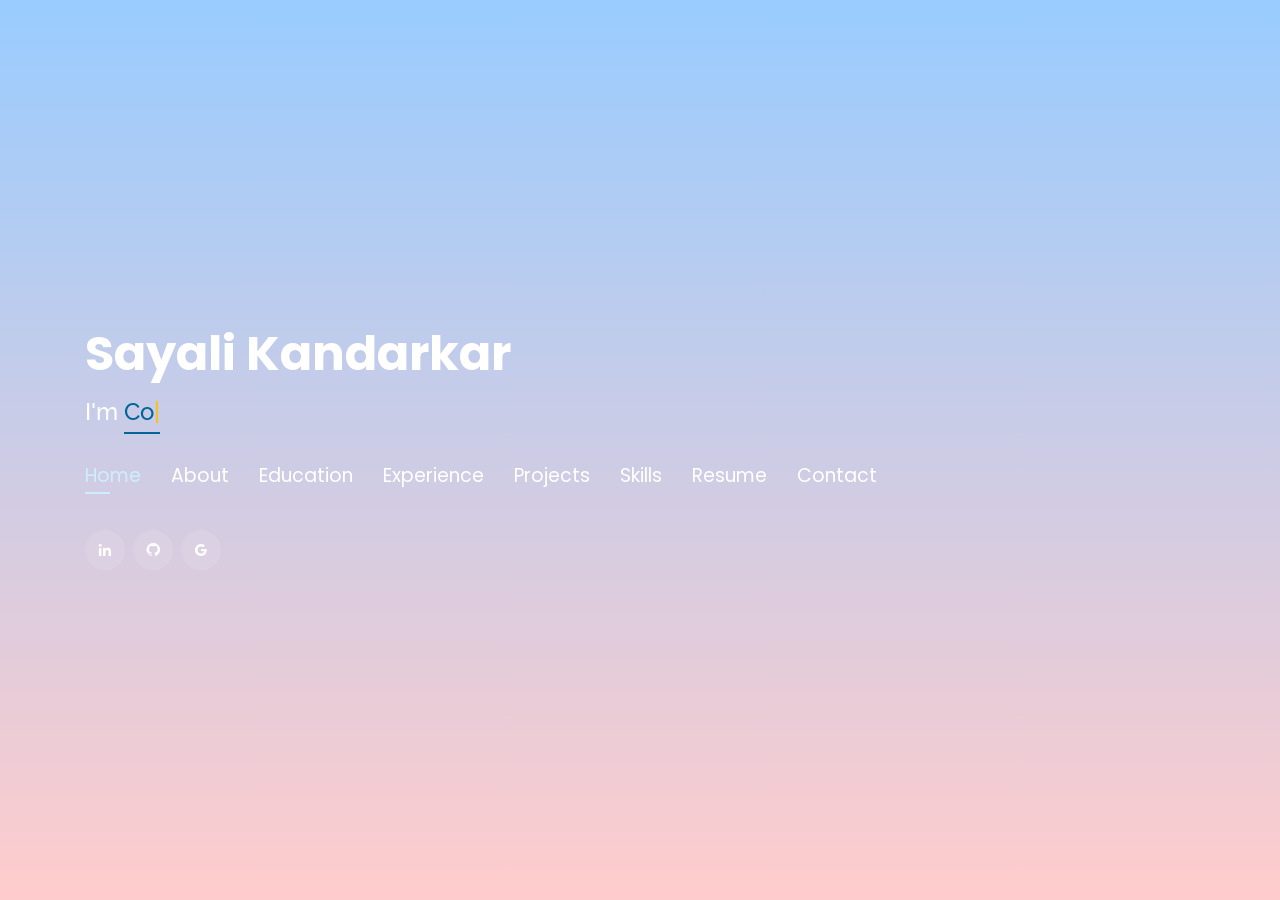
==== commit 94c4e857: "additional project" ====
--- a/index.html
+++ b/index.html
@@ -449,6 +449,19 @@
               
               <div class="portfolio-links">
                 <a href="projects/braintumor.html" data-gall="portfolioDetailsGallery" data-vbtype="iframe" class="venobox" title="Project Details"><i class="bx bx-info-circle"></i></a>
+              </div>
+            </div>
+          </div>
+        </div>
+
+        <div class="col-lg-4 col-md-6 portfolio-item filter-app">
+          <center><h4>AWS Deepracer League</h4></center>
+          <div class="portfolio-wrap">
+            <img src="aws.jpg" class="img-fluid" alt="">
+            <div class="portfolio-info">
+              
+              <div class="portfolio-links">
+                <a href="projects/aws.html" data-gall="portfolioDetailsGallery" data-vbtype="iframe" class="venobox" title="Project Details"><i class="bx bx-info-circle"></i></a>
               </div>
             </div>
           </div>
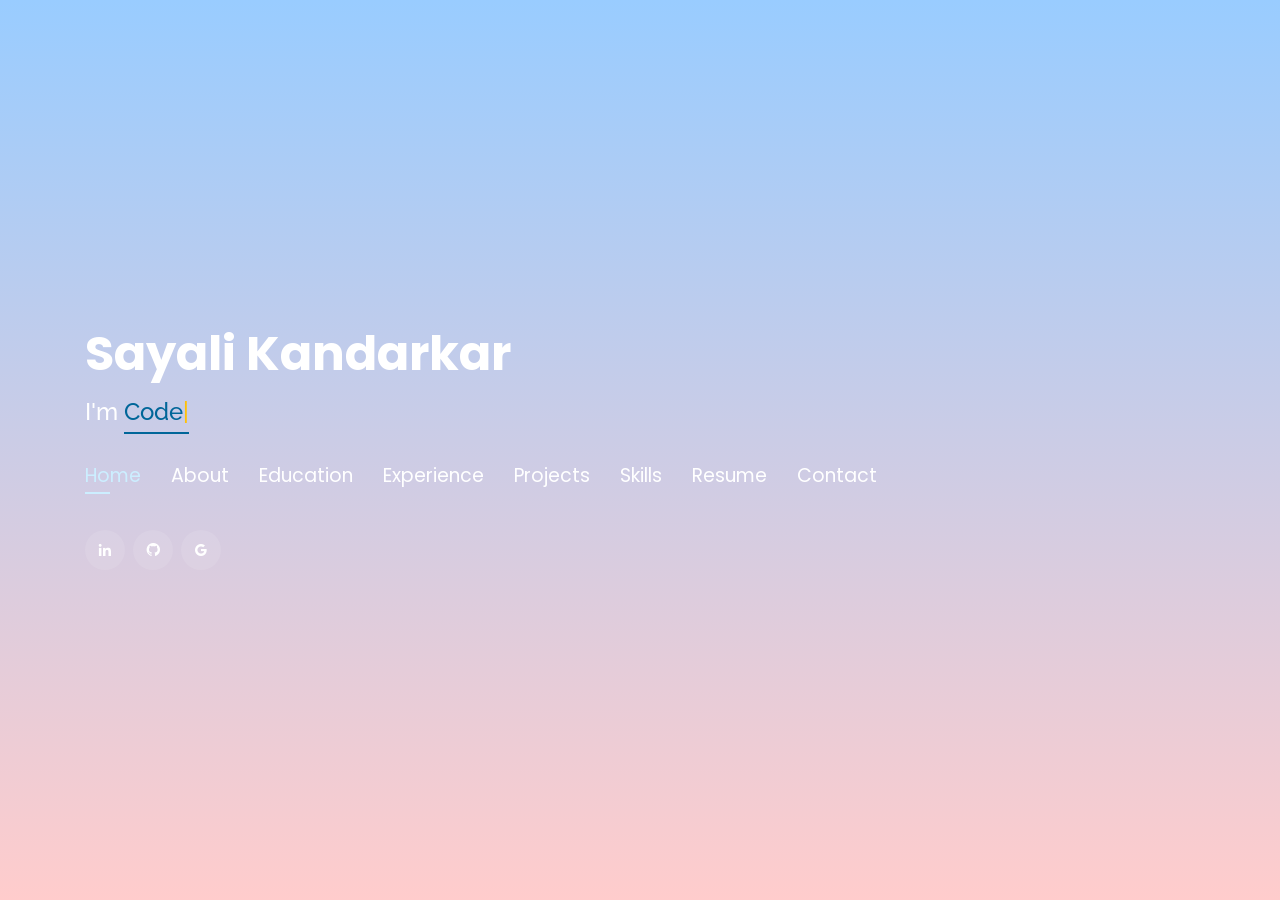
==== commit 6ad027ee: "face recognition data and projects addition" ====
--- a/index.html
+++ b/index.html
@@ -468,13 +468,67 @@
         </div>
 
         <div class="col-lg-4 col-md-6 portfolio-item filter-app">
-          <center><h4>AWS Deepracer League</h4></center>
-          <div class="portfolio-wrap">
-            <img src="aws.jpg" class="img-fluid" alt="">
-            <div class="portfolio-info">
-              
-              <div class="portfolio-links">
-                <a href="projects/aws.html" data-gall="portfolioDetailsGallery" data-vbtype="iframe" class="venobox" title="Project Details"><i class="bx bx-info-circle"></i></a>
+          <center><h4>Preterm Birth Detection</h4></center>
+          <div class="portfolio-wrap">
+            <img src="preterm.jpg" class="img-fluid" alt="">
+            <div class="portfolio-info">
+              
+              <div class="portfolio-links">
+                <a href="projects/preterm.html" data-gall="portfolioDetailsGallery" data-vbtype="iframe" class="venobox" title="Project Details"><i class="bx bx-info-circle"></i></a>
+              </div>
+            </div>
+          </div>
+        </div>
+
+
+        <div class="col-lg-4 col-md-6 portfolio-item filter-app">
+          <center><h4>Face Recognition</h4></center>
+          <div class="portfolio-wrap">
+            <img src="face.jpg" class="img-fluid" alt="">
+            <div class="portfolio-info">
+              
+              <div class="portfolio-links">
+                <a href="projects/face.html" data-gall="portfolioDetailsGallery" data-vbtype="iframe" class="venobox" title="Project Details"><i class="bx bx-info-circle"></i></a>
+              </div>
+            </div>
+          </div>
+        </div>
+
+
+        <div class="col-lg-4 col-md-6 portfolio-item filter-app">
+          <center><h4>YOLO Object Detection</h4></center>
+          <div class="portfolio-wrap">
+            <img src="yolo.jpg" class="img-fluid" alt="">
+            <div class="portfolio-info">
+              
+              <div class="portfolio-links">
+                <a href="projects/yolo.html" data-gall="portfolioDetailsGallery" data-vbtype="iframe" class="venobox" title="Project Details"><i class="bx bx-info-circle"></i></a>
+              </div>
+            </div>
+          </div>
+        </div>
+
+        <div class="col-lg-4 col-md-6 portfolio-item filter-app">
+          <center><h4>Transfer Learning</h4></center>
+          <div class="portfolio-wrap">
+            <img src="transfer.jpg" class="img-fluid" alt="">
+            <div class="portfolio-info">
+              
+              <div class="portfolio-links">
+                <a href="projects/transfer.html" data-gall="portfolioDetailsGallery" data-vbtype="iframe" class="venobox" title="Project Details"><i class="bx bx-info-circle"></i></a>
+              </div>
+            </div>
+          </div>
+        </div>
+
+        <div class="col-lg-4 col-md-6 portfolio-item filter-app">
+          <center><h4>U-Net Image Segmentation</h4></center>
+          <div class="portfolio-wrap">
+            <img src="unet.jpg" class="img-fluid" alt="">
+            <div class="portfolio-info">
+              
+              <div class="portfolio-links">
+                <a href="projects/unet.html" data-gall="portfolioDetailsGallery" data-vbtype="iframe" class="venobox" title="Project Details"><i class="bx bx-info-circle"></i></a>
               </div>
             </div>
           </div>
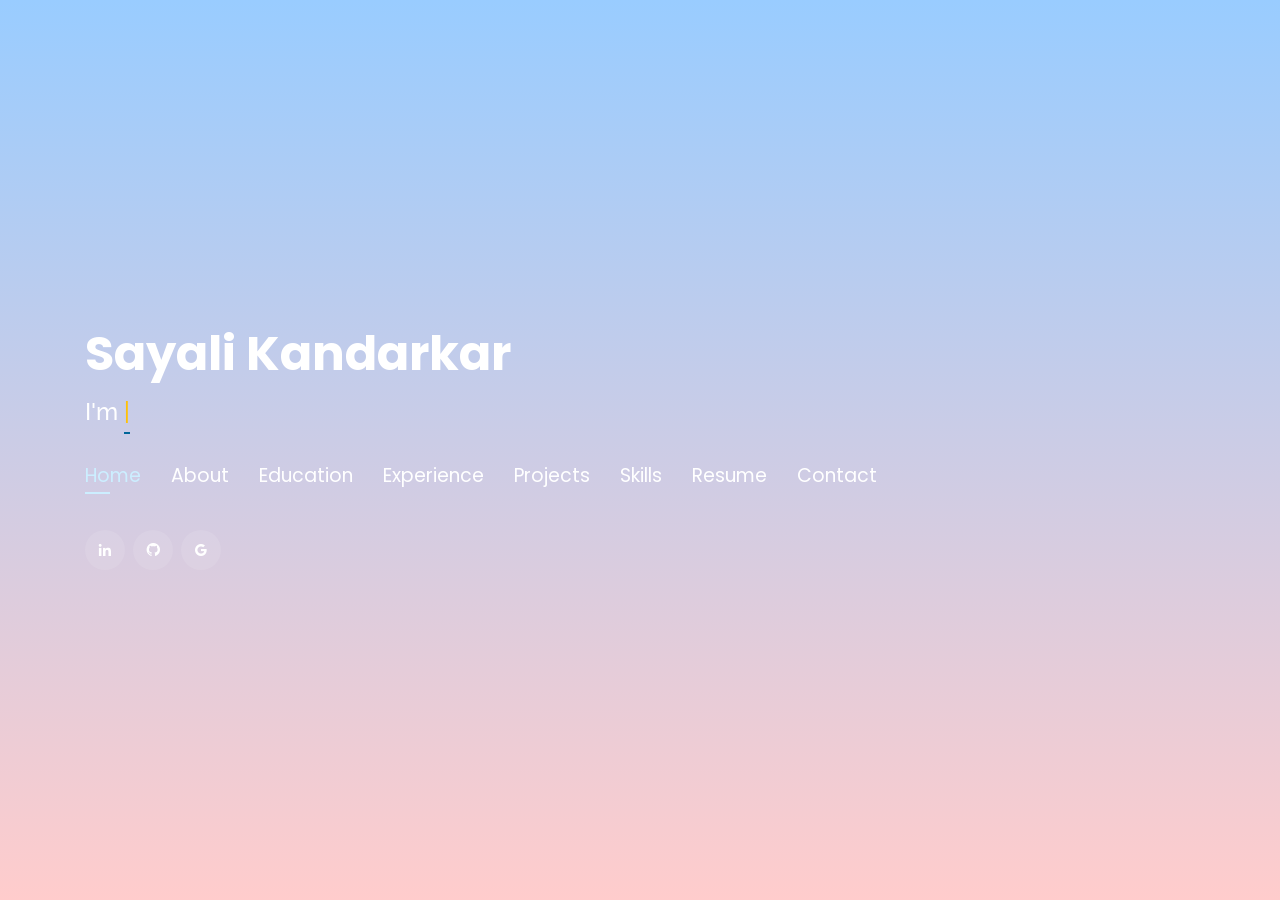
==== commit 431ee6bb: "adding projects" ====
--- a/index.html
+++ b/index.html
@@ -522,6 +522,19 @@
         </div>
 
         <div class="col-lg-4 col-md-6 portfolio-item filter-app">
+          <center><h4>Transfer Learning</h4></center>
+          <div class="portfolio-wrap">
+            <img src="unet.jpg" class="img-fluid" alt="">
+            <div class="portfolio-info">
+              
+              <div class="portfolio-links">
+                <a href="projects/transfer.html" data-gall="portfolioDetailsGallery" data-vbtype="iframe" class="venobox" title="Project Details"><i class="bx bx-info-circle"></i></a>
+              </div>
+            </div>
+          </div>
+        </div>
+
+        <div class="col-lg-4 col-md-6 portfolio-item filter-app">
           <center><h4>U-Net Image Segmentation</h4></center>
           <div class="portfolio-wrap">
             <img src="unet.jpg" class="img-fluid" alt="">
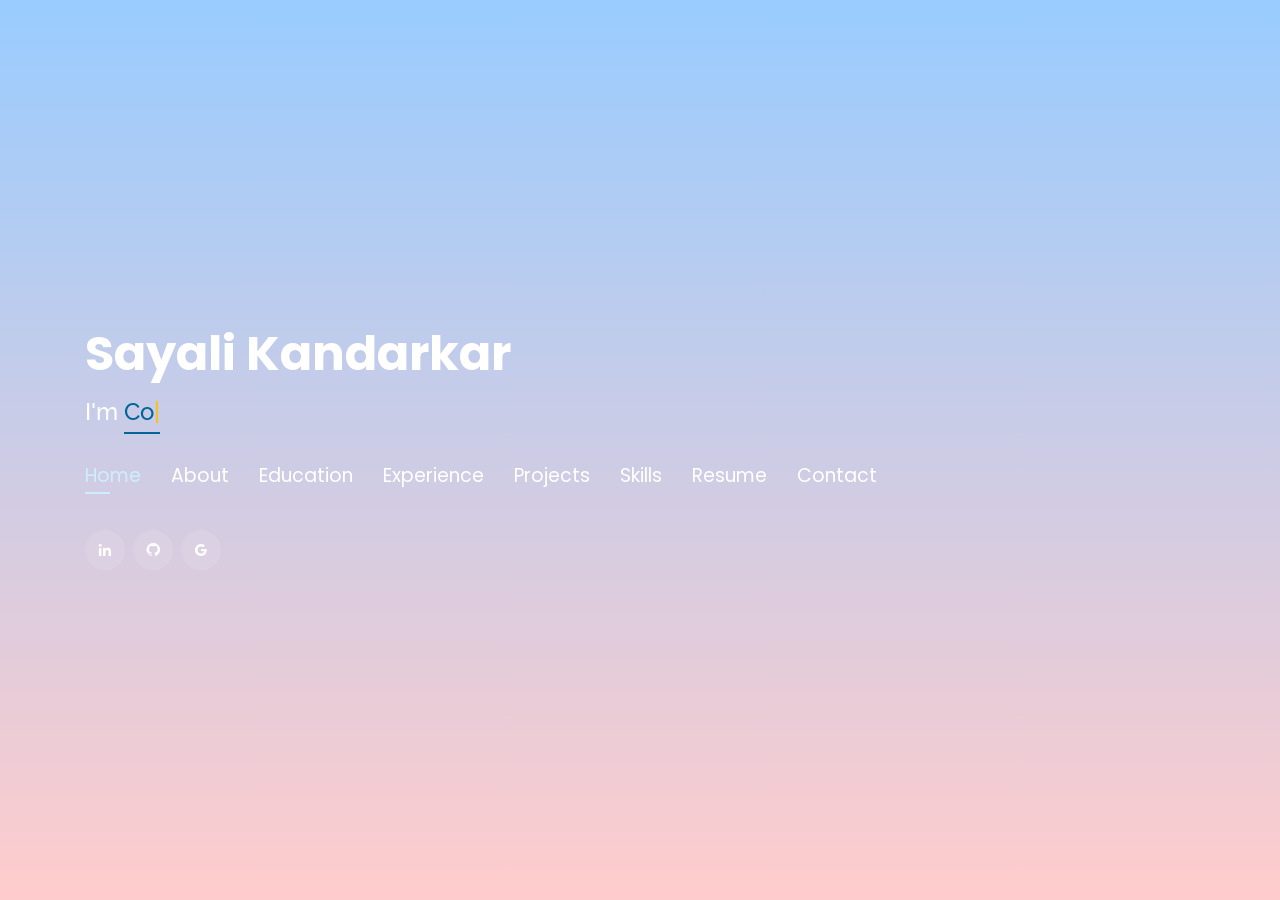
==== commit 7ed0ed80: "additional projects" ====
--- a/index.html
+++ b/index.html
@@ -521,18 +521,6 @@
           </div>
         </div>
 
-        <div class="col-lg-4 col-md-6 portfolio-item filter-app">
-          <center><h4>Transfer Learning</h4></center>
-          <div class="portfolio-wrap">
-            <img src="unet.jpg" class="img-fluid" alt="">
-            <div class="portfolio-info">
-              
-              <div class="portfolio-links">
-                <a href="projects/transfer.html" data-gall="portfolioDetailsGallery" data-vbtype="iframe" class="venobox" title="Project Details"><i class="bx bx-info-circle"></i></a>
-              </div>
-            </div>
-          </div>
-        </div>
 
         <div class="col-lg-4 col-md-6 portfolio-item filter-app">
           <center><h4>U-Net Image Segmentation</h4></center>
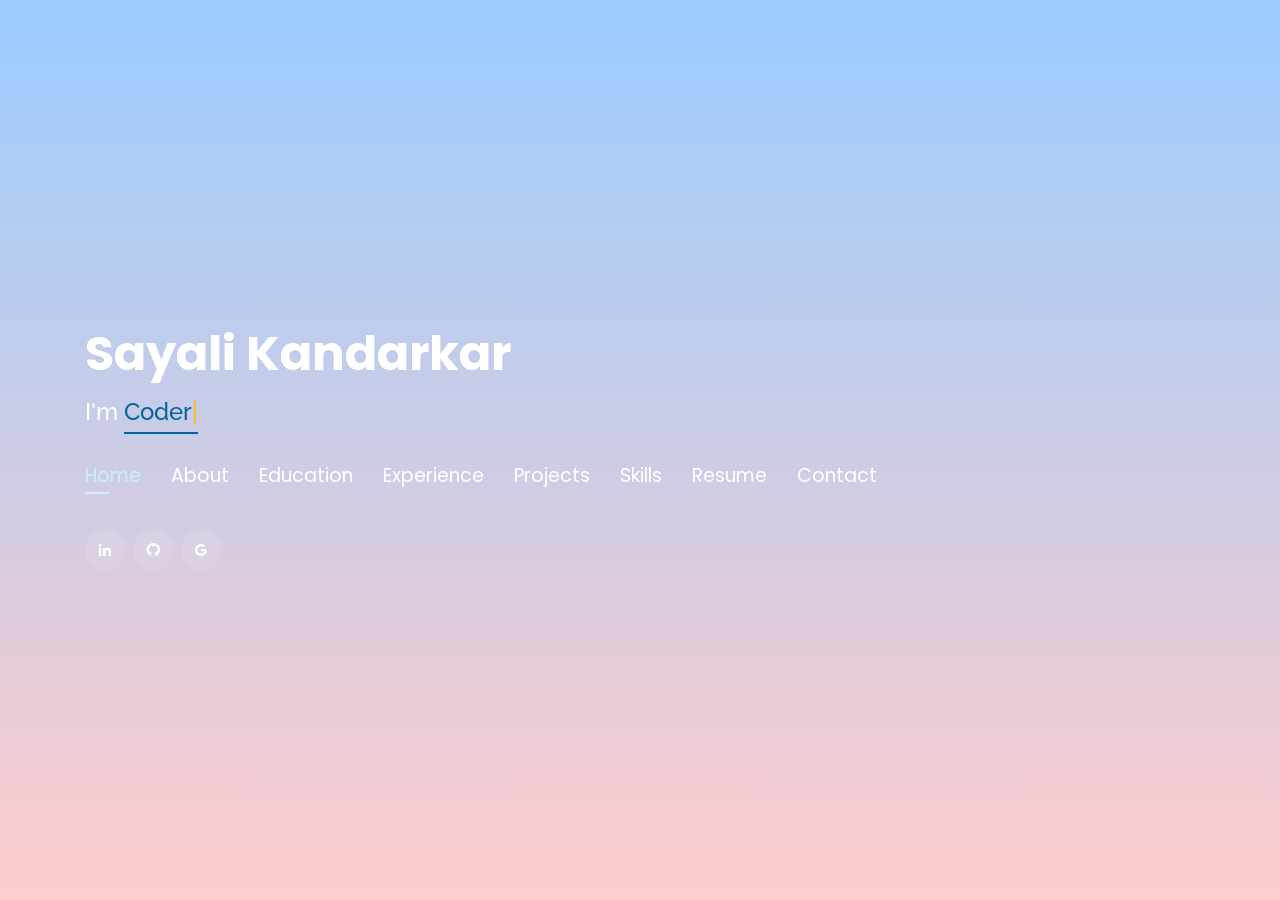
==== commit 159502bf: "resume  updated" ====
--- a/index.html
+++ b/index.html
@@ -75,7 +75,7 @@
 <!--          <li><a href="#projects"> <span>Projects</span></a></li>-->
           <li><a href="#portfolio"> <span>Projects</span></a></li>
           <li><a href="#skills"> <span>Skills</span></a></li>
-          <li> <a href="assets/resume/resume.pdf"> <span>Resume</span></a></li>
+          <li> <a href="assets/resume/Sayali Kandarkar Resume.pdf"> <span>Resume</span></a></li>
           <!-- <li><a href="#links"> <span>Resume & Links</span></a></li> -->
           <li><a href="#contacts"> <span>Contact</span></a></li>
 
